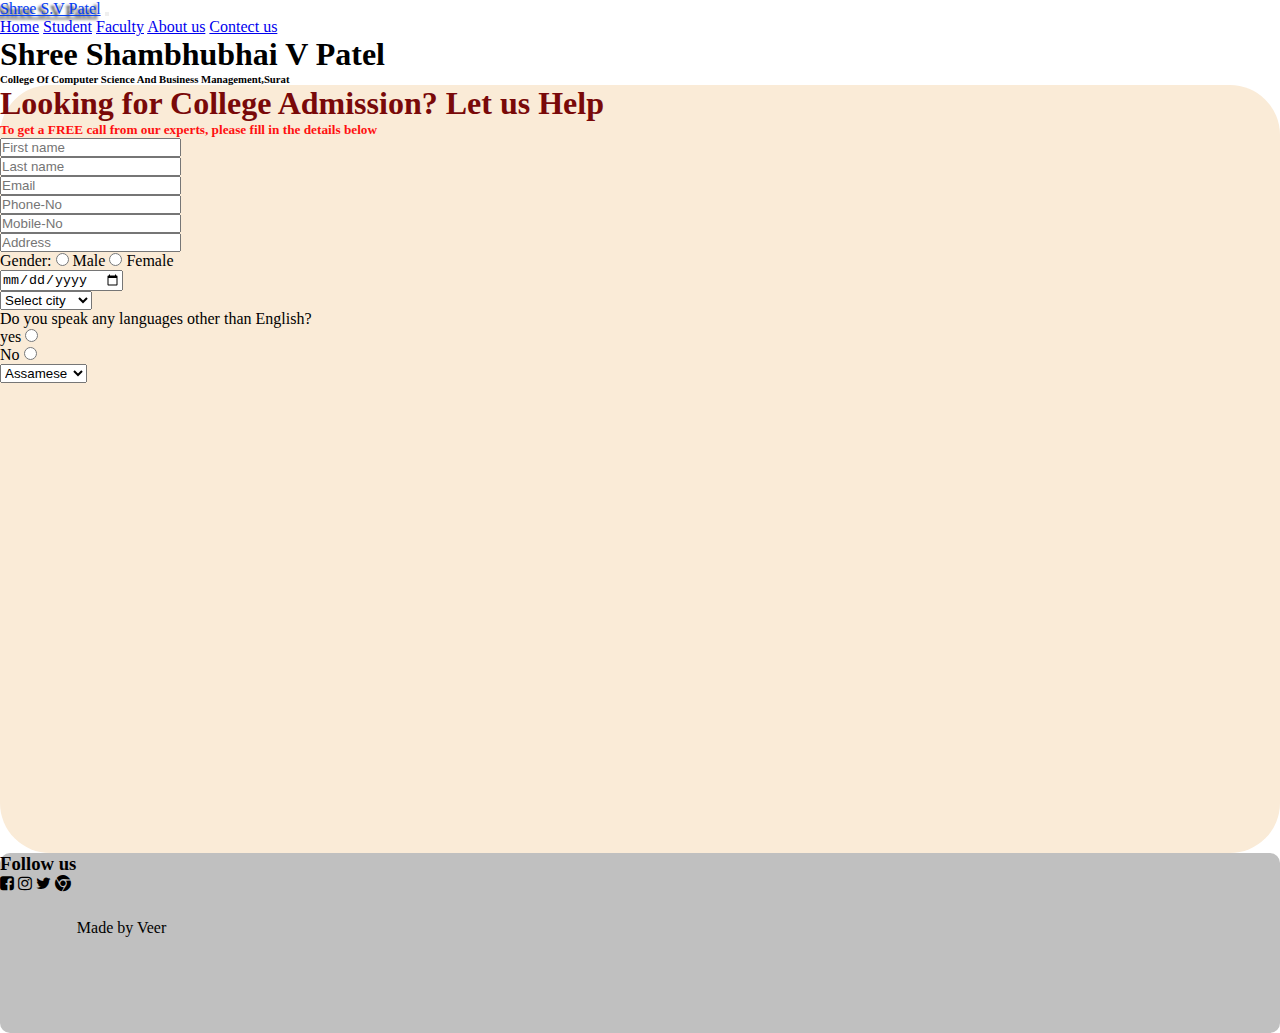
==== addmissionform..html @ d6834273 "Add files via upload" ====
<!DOCTYPE html>
<html lang="en">

<head>

    <link rel="stylesheet" href="https://cdnjs.cloudflare.com/ajax/libs/font-awesome/4.7.0/css/font-awesome.min.css">
    <link rel="stylesheet" href="css.css">
    <link href="https://cdn.jsdelivr.net/npm/bootstrap@5.0.2/dist/css/bootstrap.min.css" rel="stylesheet"
        integrity="sha384-EVSTQN3/azprG1Anm3QDgpJLIm9Nao0Yz1ztcQTwFspd3yD65VohhpuuCOmLASjC" crossorigin="anonymous">
    <meta charset="UTF-8">
    <meta http-equiv="X-UA-Compatible" content="IE=edge">
    <meta name="viewport" content="width=device-width, initial-scale=1.0">
    <title>Shree S.V.patel college-College Manegement System</title>
    <script src="https://cdn.jsdelivr.net/npm/bootstrap@5.0.2/dist/js/bootstrap.bundle.min.js"
        integrity="sha384-MrcW6ZMFYlzcLA8Nl+NtUVF0sA7MsXsP1UyJoMp4YLEuNSfAP+JcXn/tWtIaxVXM"
        crossorigin="anonymous"></script>
        <script src="https://code.jquery.com/jquery-3.6.3.js" integrity="sha256-nQLuAZGRRcILA+6dMBOvcRh5Pe310sBpanc6+QBmyVM=" crossorigin="anonymous"></script>
    <script>
        $(function () {
            $("#yes").click(function () {
                $(".select").fadeIn();
            })
            $("#no").click(function () {
                $(".select").fadeOut();
            })
        })
    </script>

</head>

<body>
    <nav class="navbar navbar-expand-lg navbar-light shadow-lg justify-content-between">
        <div class="container-fluid">
            <a class="navbar-brand" id="head" href="index.html">Shree S.V Patel</a>
            <button class="navbar-toggler" type="button" data-bs-toggle="collapse" data-bs-target="#navbarNavAltMarkup"
                aria-controls="navbarNavAltMarkup" aria-expanded="false" aria-label="Toggle navigation">
                <span class="navbar-toggler-icon "></span>
            </button>
            <div class="collapse navbar-collapse bg-white" id="navbarNavAltMarkup">
                <div class="navbar-nav ms-auto" id="menu">
                    <a class="nav-link btn-outline-primary" href="#">Home</a>
                    <a class="nav-link btn-outline-primary" href="#">Student</a>
                    <a class="nav-link btn-outline-primary" href="#">Faculty</a>
                    <a class="nav-link btn-outline-primary" href="#">About us</a>
                    <a class="nav-link btn-outline-primary" href="#">Contect us</a>
                </div>
            </div>
        </div>
    </nav>
    <div class="container head">
        <div class="row head">
            <h1 id="h1" class="text-center">Shree Shambhubhai V Patel</h1>
            <h6 id="h6" class="text-center">College Of Computer Science And Business Management<b>,Surat</b></h6>
        </div>
    </div>
    <div class="container-fluid form">
        <h1 class="text-center pt-5 pb-1 " style="color: rgb(121, 9, 9);">Looking for College Admission? Let us Help</h1>
        <h5 class="text-center  pb-5" style="color: rgb(255, 16, 16);">To get a FREE call from our experts, please fill in the details below</h5>
        <div class="row">
            <form action="" class="">

                <div class="row">
                    <div class="col">
                        <input type="text" class="form-control" placeholder="First name">
                    </div>
                    <div class="col">
                        <input type="text" class="form-control" placeholder="Last name">
                    </div>
                </div>
                <div class="row">
                    <div class="col pt-5">
                        <input type="email" class="form-control" placeholder="Email">
                    </div>
                    <div class="col pt-5">
                        <input type="phone" class="form-control" placeholder="Phone-No">
                    </div>
                    <div class="col pt-5">
                        <input type="phone" class="form-control" placeholder="Mobile-No">
                    </div>
                </div>
                <div class="row">
                    <div class="col pt-5">
                        <input type="address" class="form-control" placeholder="Address">
                    </div>

                </div>
                <div class="row">

                    <div class="col-2 w-25 pt-5">
                        <div id="my" class="form-control">
                            <label for="1">Gender:</label>
                            <input type="radio" id="1" name="one">
                            <label for="2">Male</label>
                            <input type="radio" id="2" name="one">
                            <label for="2">Female</label>
                        </div>
                    </div>
                    <div class="col-1"></div>
                    <div class="col-8 pt-5">
                        <input type="date" class="form-control w-100">
                    </div>

                </div>

                <div class="row">
                    <div class="col pt-5">
                        <select name="" id="" class="form-select">
                            <option value="" selected>Select city</option>
                            <option value="">Surat</option>
                            <option value="">ahemdavad</option>
                            <option value="">vadodra</option>
                            <option value="">vapi</option>
                            <option value="">valsad</option>
                            <option value="">bharuch</option>
                            <option value="">udhana</option>
                            <option value="">vesu</option>
                            <option value="">kamrej</option>
                            <option value="">surashra</option>
                        </select>

                    </div>
                    <div class="row pt-5">
                        <div class="col">
                            <lable>Do you speak any languages other than English?</lable>
                        </div>
                        <div class="col">

                            <label for="yes">yes</label>
                            <input type="radio" name="two" id="yes" class="">
                
                        </div>
                        <div class="col">
                            <label for="no">No</label>
                            <input type="radio" name="two" id="no" class="">

                        </div>
                        <div class="col">
                            <select name="" id="" class="select form-select">
                                <option value="">Assamese</option>
                                <option value=""> Bengali</option>
                                <option value=""> Gujarati</option>
                                <option value="">Hindi</option>
                                <option value=""> Kannada</option>
                                <option value=""> Kashmiri</option>
                                <option value="">Konkani</option>
                                <option value="">Malayalam</option>
                                <option value="">Manipuri</option>
                                <option value="">Marathi</option>
                                <option value="">Nepali</option>
                                <option value="">Oriya</option>
                                <option value="">Punjabi</option>
                                <option value="">Sanskrit</option>
                                <option value="">Sindhi</option>
                                <option value="">Tamil</option>
                                <option value="">Telugu</option>
                                <option value="">Urdu</option>
                                <option value="">Bodo</option>
                                <option value="">Santhali</option>
                                <option value="">Maithili</option>
                                <option value="">Dogri</option>
                            </select>

                        </div>
                    </div>
                </div>
            </form>
        </div>
    </div>
    <div class="container fourty">
        <div class="row">
            <div class="col-3">
                <h3>Follow us</h3>
                <a class="fa fa-facebook-square"></a>
                <a class="fa fa-instagram"></a>
                <a class="fa fa-twitter"></a>
                <a class="fa fa-chrome" href="indexnew.html"></a>

            </div>
            <div class="col-3"></div>
            <div class="col-3"></div>
            <div class="col-3">
                <span class="foot">Made by Veer</span>
            </div>
        </div>

    </div>

</body>

</html>
---- css.css ----
*{
    margin: 0;
    padding: 0;
    box-sizing: border-box;
}
.btn-outline-primary{
    border-radius: 1vw;
}
.navbar-brand{
    text-shadow:-3px 3px 3px rgb(0, 0, 0);
    text-indent: 20px;
    
}
#head{
    color: rgb(0, 36, 64);
    font-weight: 500;
}

#head:hover{
    color: rgb(4, 64, 244);
}
.one{
    margin-top: 5vw;
    height: 50vh;
    background-color: rgb(193, 255, 255);
}
.four{
    
    place-items: center;
   background-color: rgb(255, 255, 255);;
}
.five{
    height: 35vw;
    background-size: 100vh;
    border: solid  30px white;
    background-image: url(https://images.pexels.com/photos/1105666/pexels-photo-1105666.jpeg?auto=compress&cs=tinysrgb&w=1260&h=750&dpr=1);
    
}
.seven{
    background-size: 100vh;
    height: 35vw;
    border: solid  30px white;
    background-image: url(https://images.pexels.com/photos/236111/pexels-photo-236111.jpeg?auto=compress&cs=tinysrgb&w=1260&h=750&dpr=1);
}
.seven:hover{
    background-size:120vh;
    transition: 500ms;
    
}
.six:hover{
    background-size:120vh;
    transition: 500ms;
}
.five:hover{
    background-size:120vh;
    transition: 500ms;
}
.five:not(:hover){
    background-size: 100vh;
    transition: 500ms;
}
.six:not(:hover){
    background-size: 100vh;
    transition: 500ms;
}
.seven:not(:hover){
    background-size: 100vh;
    transition: 500ms;
}
.six{
    background-color: rgb(0, 0, 0);
    background-size: 100vh;
    height: 35vw;
    background-image: url(https://images.pexels.com/photos/1454360/pexels-photo-1454360.jpeg?auto=compress&cs=tinysrgb&w=1260&h=750&dpr=1);
    border: solid  30px white;   
}

.pr{
    font-size: 3vw;
    color: rgb(14, 9, 0);
    padding: 8vw;
    position: relative;
    top: 10vw;
    right: 1vh;
    opacity: 0;
}
.pr:hover{
    opacity: 10;
    transition: 500ms;
}
.pr:not(:hover){
    opacity: 0;

    transition: 500ms;
}
@media only screen and (max-width: 600px) {
    .four{
        visibility: hidden;
        margin: 0;
    }
   
}
.bt{
    height: 10vh;
}
@media only screen and (min-width: 600px) {
    .btn-group{
        visibility: hidden;
    }
}
.pr a{
    text-decoration: none;
    color: black !important;;
}

.more{
    height: 300px;
    background-color: antiquewhite;
    border-radius: 25px; 

}
.a{
    text-align: center;
    width: 100%;
    height: auto;
    font-size: 1rem;    
}
.thirty{
    height: 20vh;
}

.col-3 a{
    text-decoration: none;
    color: black;;
}
.fourty{
    height: 20vh;
    background-color: silver;
    border-radius: 10px;
}
.foot{
    text-align: center;
    position: relative;
    top: 2vw;
    left: 6vw;
  
}
.add{
    height: 20vh;
      margin: 0;
    border-radius: 10px;    
}

.addd{
    position: relative;;
    top: 50%;   
    margin-left: 10%;
    overflow: hidden;
    
}
.place{
    font-size: 1vw;
}

.sixty{
    
    position: relative;;
    top: 50%;
    margin-left: 50%;
    overflow-: hidden;
}
.btn-primary{
    font-size: 2vh;
}
.fifty ul { 
    padding-top: 1vw; 
    margin: 0; 
    font-size: 1vw;
    text-align: center;
    list-style: none;
}
.fifty{
    width: 100%;
    height: auto;
}
.form{
    height: 60vw;
    background-color: antiquewhite;
    border-radius: 50px;
    
}
.select{
    visibility: inherit;
}
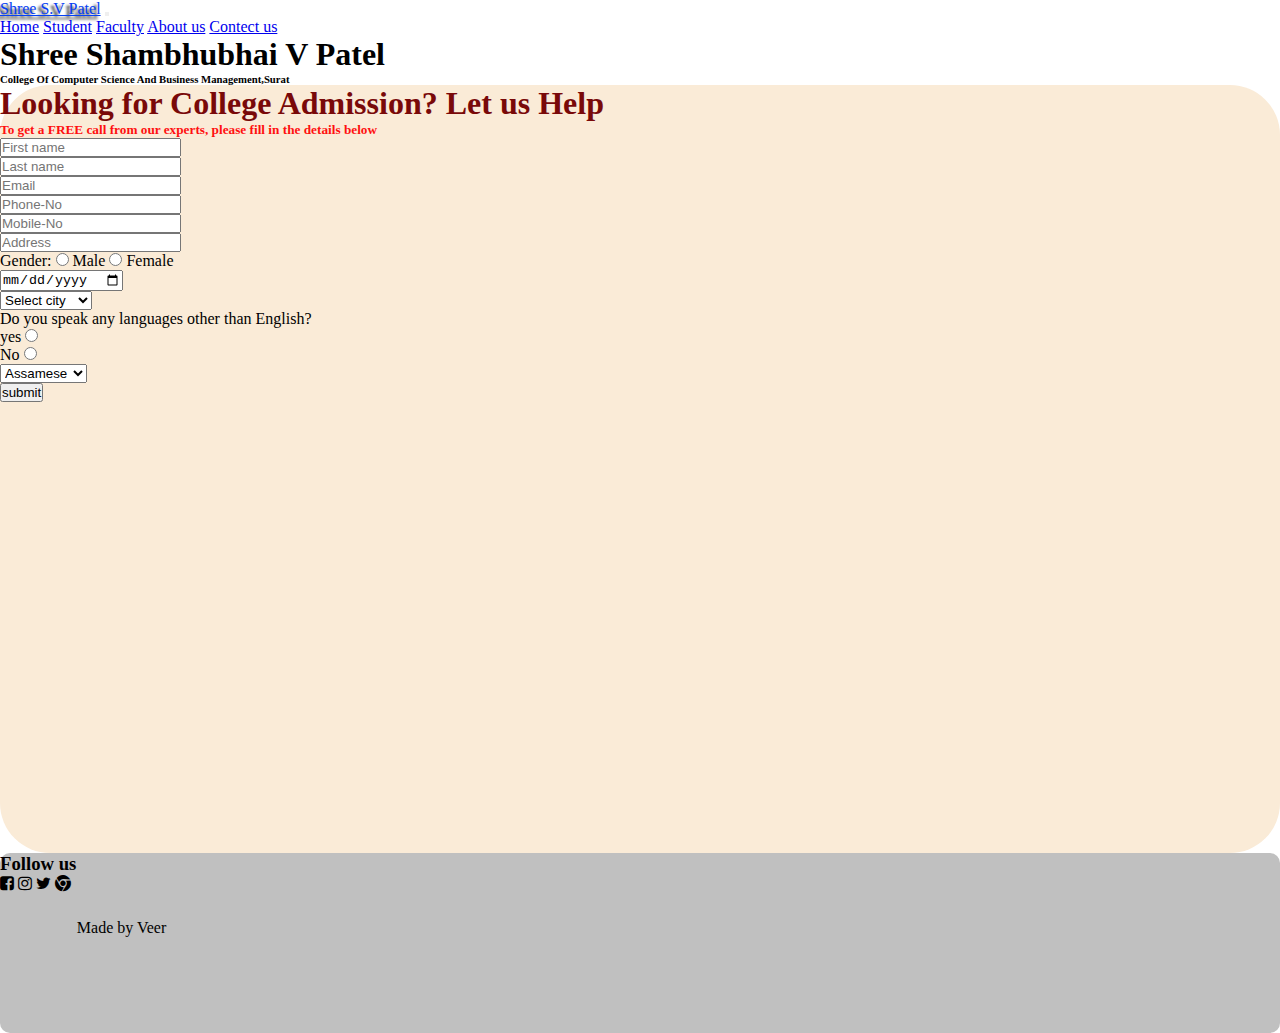
==== commit adbca68a: "Update addmissionform..html" ====
--- a/addmissionform..html
+++ b/addmissionform..html
@@ -162,6 +162,11 @@
 
                         </div>
                     </div>
+                    <div class="row pt-5 text-center">
+                        <div class="col">
+                            <button type="submit" class="btn btn bg-success">submit</button>
+                        </div>
+                    </div>
                 </div>
             </form>
         </div>
@@ -187,4 +192,4 @@
 
 </body>
 
-</html>+</html>
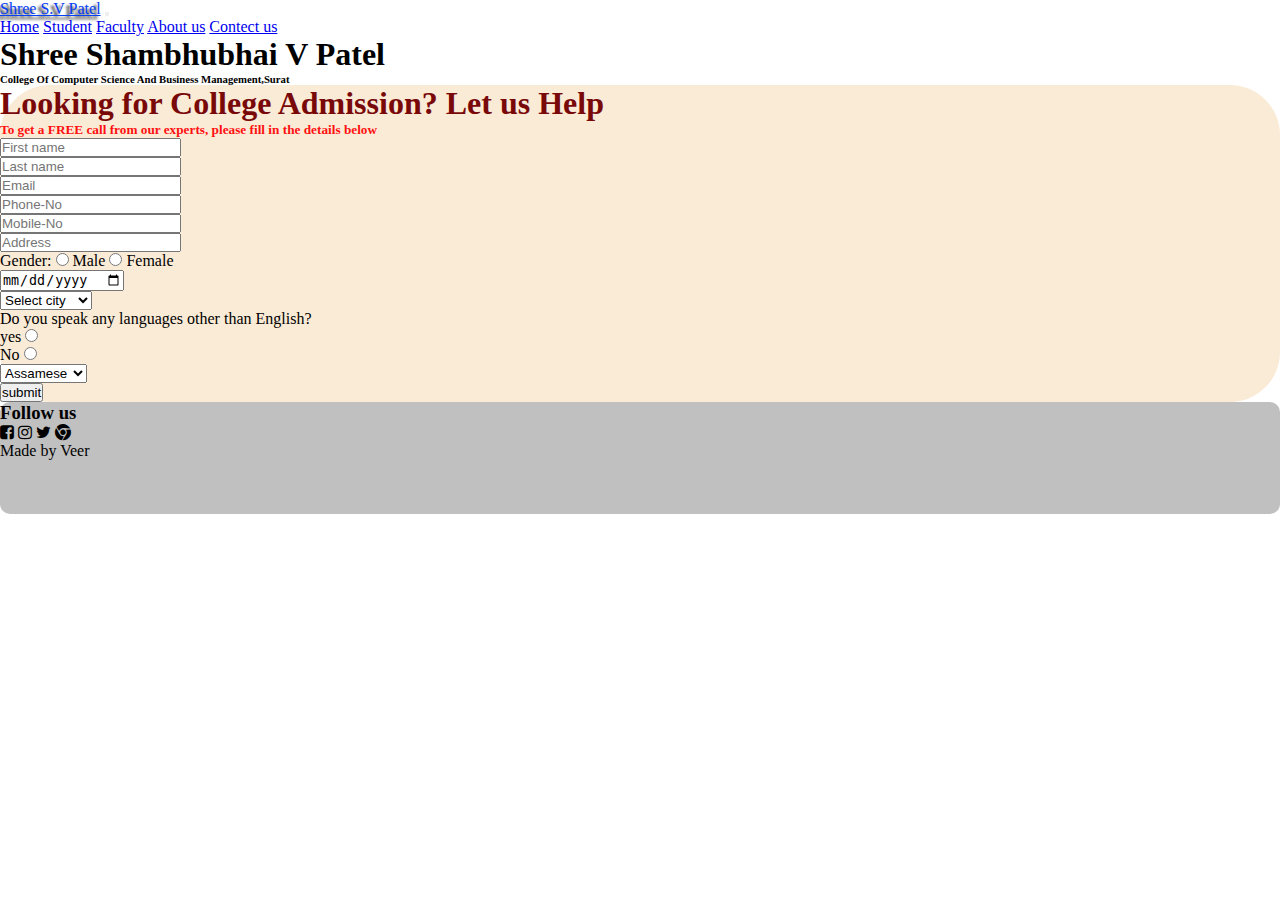
==== commit 8be944f9: "Update addmissionform..html" ====
--- a/addmissionform..html
+++ b/addmissionform..html
@@ -38,7 +38,7 @@
             </button>
             <div class="collapse navbar-collapse bg-white" id="navbarNavAltMarkup">
                 <div class="navbar-nav ms-auto" id="menu">
-                    <a class="nav-link btn-outline-primary" href="#">Home</a>
+                    <a class="nav-link btn-outline-primary" href="index.html">Home</a>
                     <a class="nav-link btn-outline-primary" href="#">Student</a>
                     <a class="nav-link btn-outline-primary" href="#">Faculty</a>
                     <a class="nav-link btn-outline-primary" href="#">About us</a>
@@ -88,9 +88,9 @@
 
                     <div class="col-2 w-25 pt-5">
                         <div id="my" class="form-control">
-                            <label for="1">Gender:</label>
+                            <label >Gender:</label>
                             <input type="radio" id="1" name="one">
-                            <label for="2">Male</label>
+                            <label for="1">Male</label>
                             <input type="radio" id="2" name="one">
                             <label for="2">Female</label>
                         </div>
--- a/css.css
+++ b/css.css
@@ -134,16 +134,14 @@
     color: black;;
 }
 .fourty{
-    height: 20vh;
+    height: 7rem;
     background-color: silver;
     border-radius: 10px;
+    
 }
 .foot{
     text-align: center;
-    position: relative;
-    top: 2vw;
-    left: 6vw;
-  
+    
 }
 .add{
     height: 20vh;
@@ -184,11 +182,11 @@
     height: auto;
 }
 .form{
-    height: 60vw;
+    height: 100%;
     background-color: antiquewhite;
     border-radius: 50px;
     
 }
 .select{
     visibility: inherit;
-}+}
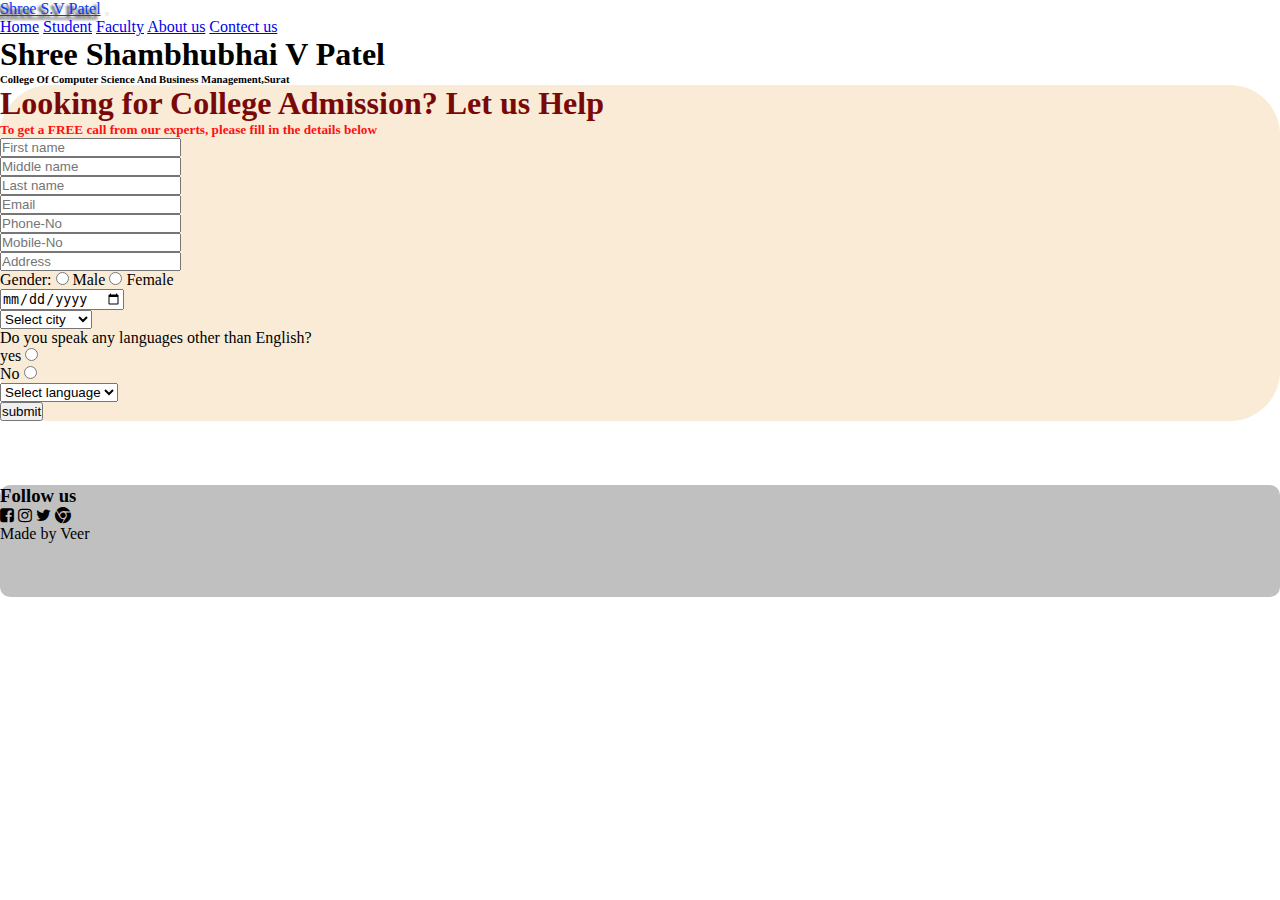
==== commit 3cf7dd91: "Update addmissionform..html" ====
--- a/addmissionform..html
+++ b/addmissionform..html
@@ -38,8 +38,8 @@
             </button>
             <div class="collapse navbar-collapse bg-white" id="navbarNavAltMarkup">
                 <div class="navbar-nav ms-auto" id="menu">
-                    <a class="nav-link btn-outline-primary" href="index.html">Home</a>
-                    <a class="nav-link btn-outline-primary" href="#">Student</a>
+                    <a class="nav-link btn-outline-primary" href="indexnew.html">Home</a>
+                    <a class="nav-link btn-outline-primary" href="student.html">Student</a>
                     <a class="nav-link btn-outline-primary" href="#">Faculty</a>
                     <a class="nav-link btn-outline-primary" href="#">About us</a>
                     <a class="nav-link btn-outline-primary" href="#">Contect us</a>
@@ -62,6 +62,9 @@
                 <div class="row">
                     <div class="col">
                         <input type="text" class="form-control" placeholder="First name">
+                    </div>
+                    <div class="col">
+                        <input type="text" class="form-control" placeholder="Middle name">
                     </div>
                     <div class="col">
                         <input type="text" class="form-control" placeholder="Last name">
@@ -136,6 +139,7 @@
                         </div>
                         <div class="col">
                             <select name="" id="" class="select form-select">
+                                <option value="" selected>Select language</option>
                                 <option value="">Assamese</option>
                                 <option value=""> Bengali</option>
                                 <option value=""> Gujarati</option>
@@ -167,7 +171,9 @@
                             <button type="submit" class="btn btn bg-success">submit</button>
                         </div>
                     </div>
-                </div>
+
+                </div>
+                
             </form>
         </div>
     </div>
--- a/css.css
+++ b/css.css
@@ -98,6 +98,7 @@
         visibility: hidden;
         margin: 0;
     }
+    
    
 }
 .bt{
@@ -107,6 +108,7 @@
     .btn-group{
         visibility: hidden;
     }
+    
 }
 .pr a{
     text-decoration: none;
@@ -137,6 +139,7 @@
     height: 7rem;
     background-color: silver;
     border-radius: 10px;
+    margin-top: 5%;
     
 }
 .foot{
@@ -165,22 +168,14 @@
     position: relative;;
     top: 50%;
     margin-left: 50%;
-    overflow-: hidden;
+    
 }
 .btn-primary{
     font-size: 2vh;
 }
-.fifty ul { 
-    padding-top: 1vw; 
-    margin: 0; 
-    font-size: 1vw;
-    text-align: center;
-    list-style: none;
-}
-.fifty{
-    width: 100%;
-    height: auto;
-}
+
+
+
 .form{
     height: 100%;
     background-color: antiquewhite;
@@ -189,4 +184,80 @@
 }
 .select{
     visibility: inherit;
-}
+}   
+.ninty{
+    /* background-color: aquamarine; */
+   height: 50vh;
+}
+.eighty{
+    /* background-color: blueviolet; */
+}
+.seventy
+{
+    /* background-color: rgb(255, 145, 0); */
+}
+.log{
+    /* background-image: url(https://img.freepik.com/free-vector/5g-networking-technology-background-vector-with-blue-digital-line_53876-126043.jpg?w=740&t=st=1677513347~exp=1677513947~hmac=d026146fc6a6eed28b274df3f6c0ee0d3211ac367d66658631f5896dc528b341); */
+    background-repeat: no-repeat;
+    background-size: cover;
+    height: 100vh;
+    width: 100vw;
+    display: flex;
+    justify-content: center;
+    align-items: center;
+    border-radius: 50px;
+}
+
+.lo{
+    background-repeat: no-repeat;
+    background-size: cover;
+    background-image: url(—Pngtree—technical\ abstract\ technology\ background\ with_1242357.jpg);
+    width: 100vw;
+    display: flex;
+    justify-content: center;
+    align-items: center;
+}
+.login{
+    height: 60vh;
+    width: 40vw;
+    background-color: rgba(240, 248, 255, 0.062);
+    backdrop-filter: blur(10px);
+    border-radius: 20px;
+    width: 50vw;
+}
+@media only screen and (max-width: 768px){
+    .login{
+       background: none;
+       width: 100vh;
+       height: 100vh;
+    }
+    .log{
+        margin-top: 1%;
+    }
+    .login:hover{
+        width: 80vw;
+        height: 64vh;
+        transition: 500ms;
+    }
+    .login:not(:hover)
+    {
+        width: 75vw;
+        height: 60vh;
+        transition: 500ms;
+    }
+}
+
+@media only screen and (min-width: 768px) {
+    
+    .login:hover{
+        width: 44vw;
+        height: 68vh;
+        transition: 500ms;
+    }
+    .login:not(:hover)
+    {
+        width: 40vw;
+        height: 60vh;
+        transition: 500ms;
+    }
+}
